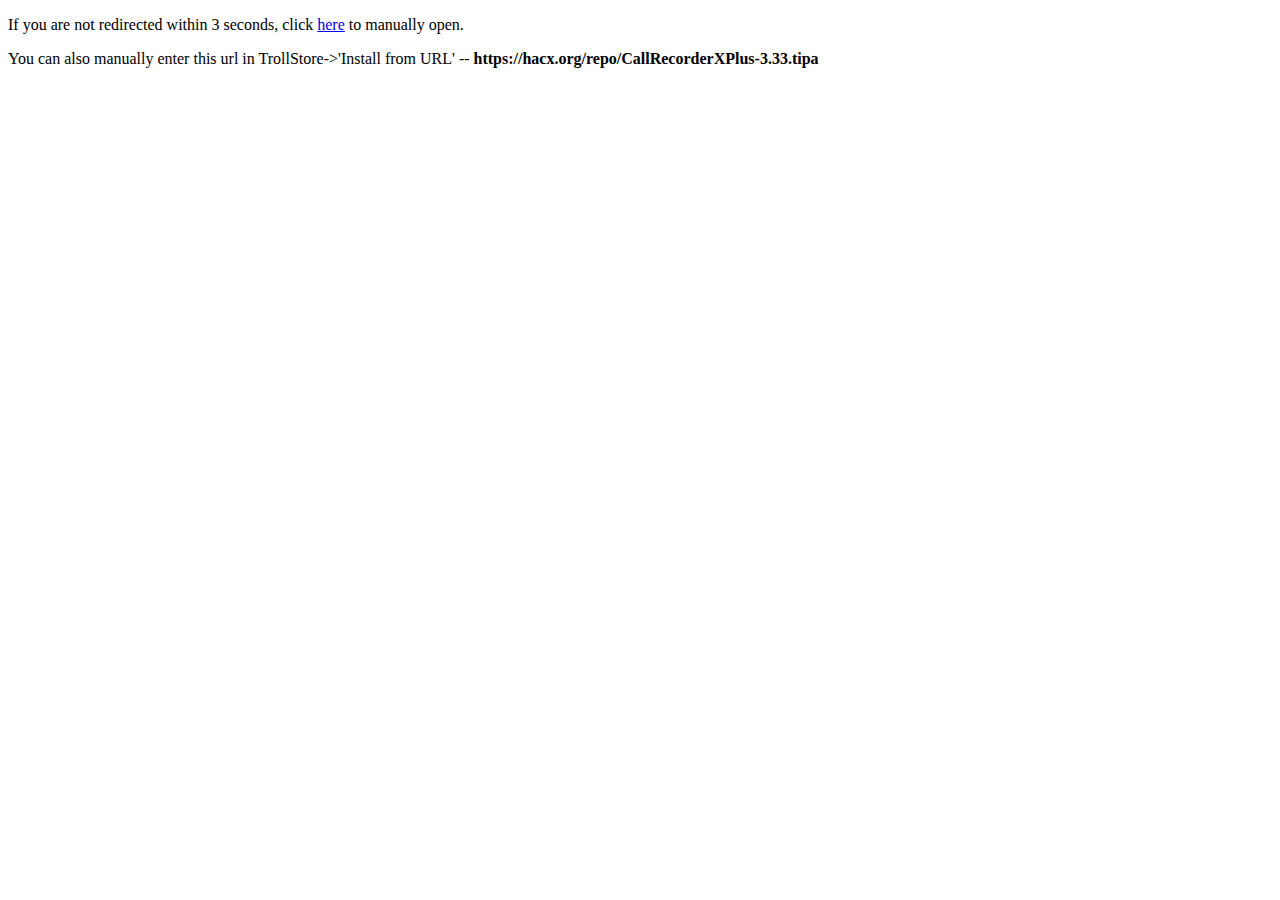
==== install_trollstore.html @ d431d49c "Initial website" ====
<!DOCTYPE html>
<html>
    <head>
        <title>Opening in TrollStore...</title>
     <meta charset="UTF-8" />
     <meta http-equiv="refresh" content="0; URL=apple-magnifier://install?url=https://hacx.org/repo/CallRecorderXPlus-3.33.tipa" />
   </head>
   <body>
     <p>If you are not redirected within 3 seconds, click <a href="apple-magnifier://install?url=https://hacx.org/repo/CallRecorderXPlus-3.33.tipa">here</a> to manually open.</p>
     <p>
	 You can also manually enter this url in TrollStore->'Install from URL' -- <b>https://hacx.org/repo/CallRecorderXPlus-3.33.tipa</b>
     </p>
   </body>
</html>
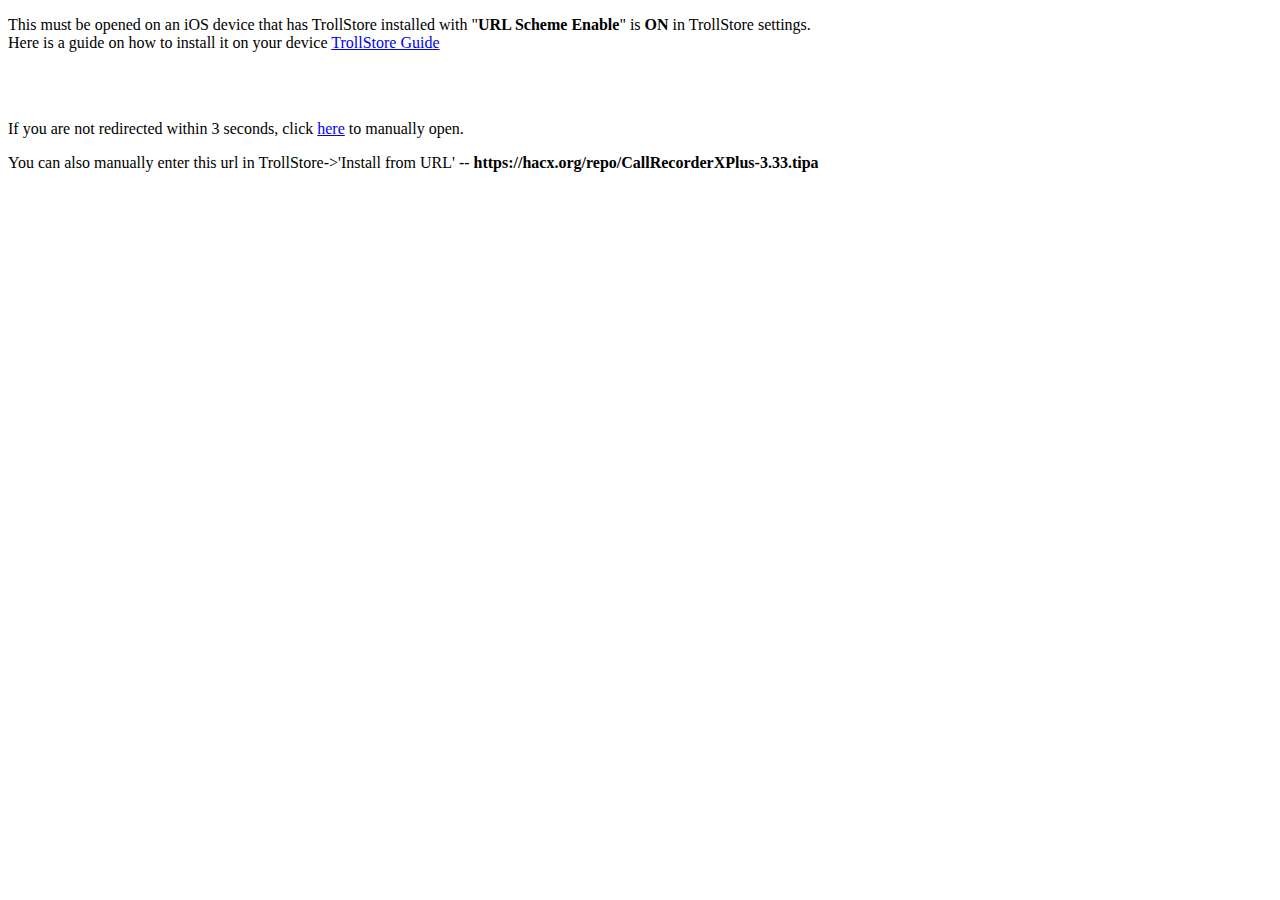
==== commit d2b16e3b: "more text" ====
--- a/install_trollstore.html
+++ b/install_trollstore.html
@@ -6,6 +6,10 @@
      <meta http-equiv="refresh" content="0; URL=apple-magnifier://install?url=https://hacx.org/repo/CallRecorderXPlus-3.33.tipa" />
    </head>
    <body>
+	 <p>This must be opened on an iOS device that has TrollStore installed with "<b>URL Scheme Enable</b>" is <b>ON</b> in TrollStore settings.<br/>
+		 Here is a guide on how to install it on your device <a href="https://ios.cfw.guide/installing-trollstore/" target="_blank">TrollStore Guide</a>
+	 </p>
+	 <br/><br/>
      <p>If you are not redirected within 3 seconds, click <a href="apple-magnifier://install?url=https://hacx.org/repo/CallRecorderXPlus-3.33.tipa">here</a> to manually open.</p>
      <p>
 	 You can also manually enter this url in TrollStore->'Install from URL' -- <b>https://hacx.org/repo/CallRecorderXPlus-3.33.tipa</b>
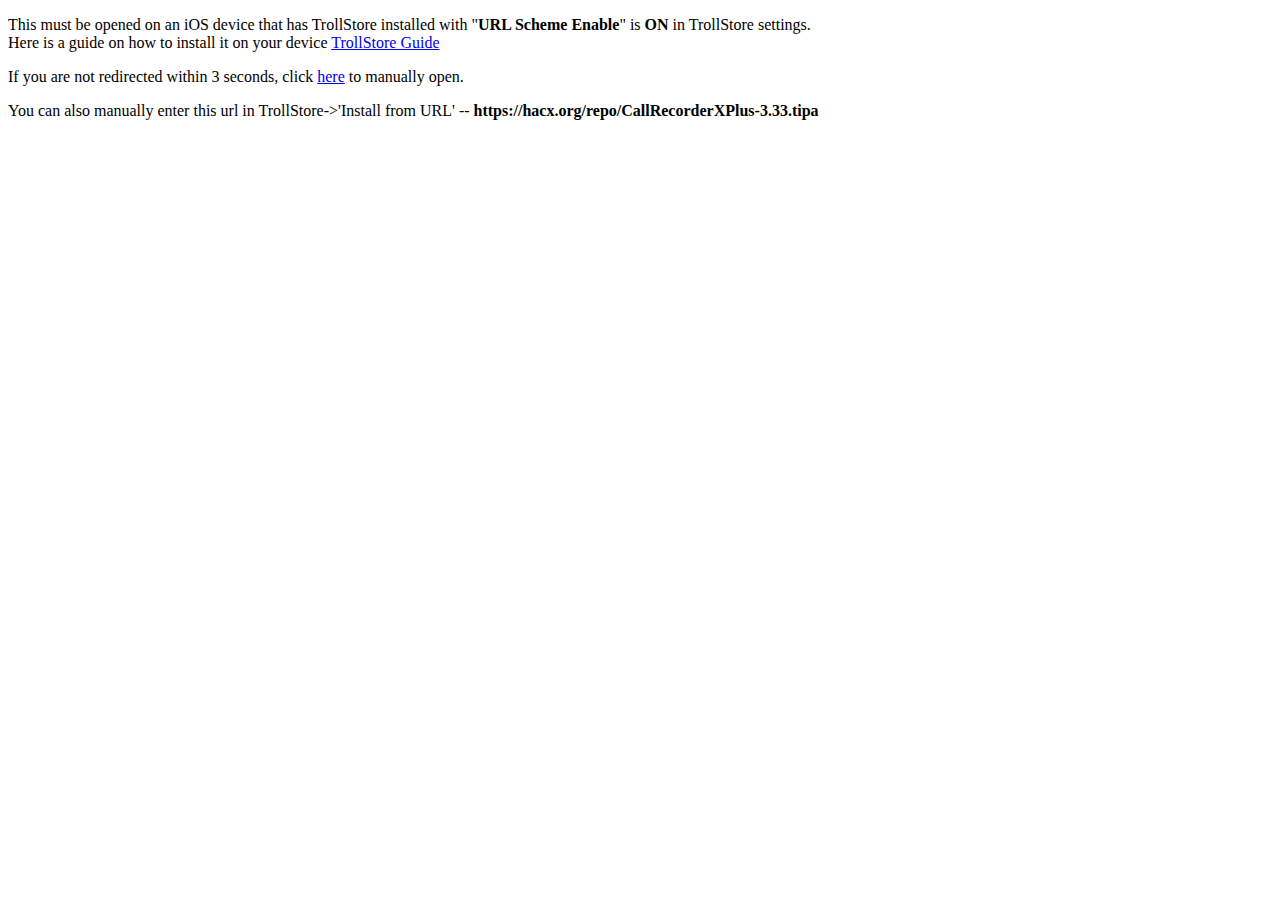
==== commit c96d0742: "text fix" ====
--- a/install_trollstore.html
+++ b/install_trollstore.html
@@ -9,7 +9,6 @@
 	 <p>This must be opened on an iOS device that has TrollStore installed with "<b>URL Scheme Enable</b>" is <b>ON</b> in TrollStore settings.<br/>
 		 Here is a guide on how to install it on your device <a href="https://ios.cfw.guide/installing-trollstore/" target="_blank">TrollStore Guide</a>
 	 </p>
-	 <br/><br/>
      <p>If you are not redirected within 3 seconds, click <a href="apple-magnifier://install?url=https://hacx.org/repo/CallRecorderXPlus-3.33.tipa">here</a> to manually open.</p>
      <p>
 	 You can also manually enter this url in TrollStore->'Install from URL' -- <b>https://hacx.org/repo/CallRecorderXPlus-3.33.tipa</b>
